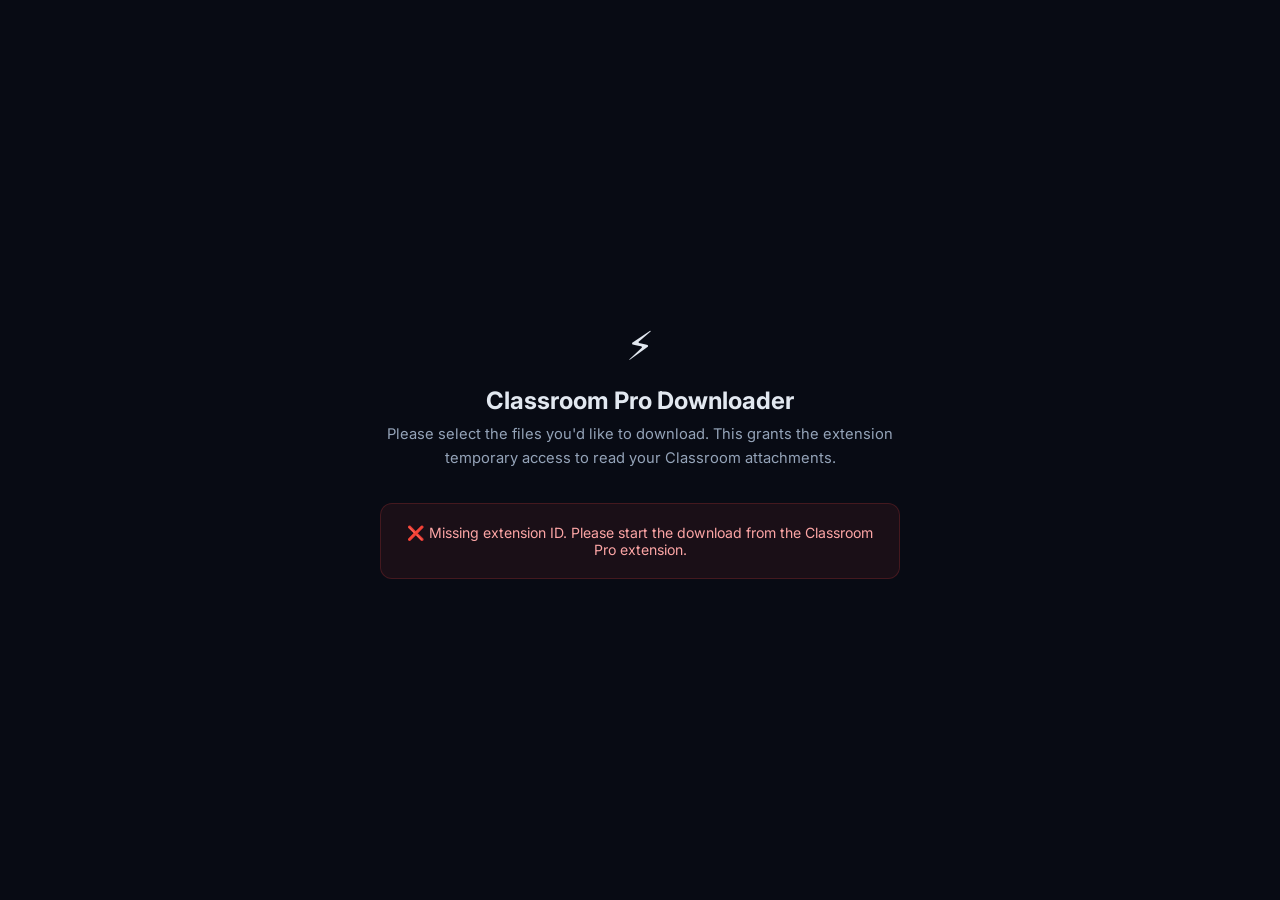
==== picker/index.html @ 8fecfd11 "Picker added" ====
<!DOCTYPE html>
<html lang="en">
<head>
  <meta charset="UTF-8" />
  <meta name="viewport" content="width=device-width, initial-scale=1.0" />
  <title>Select Files — Classroom Pro Downloader</title>
  <link href="https://fonts.googleapis.com/css2?family=Inter:wght@400;500;600;700&display=swap" rel="stylesheet" />
  <style>
    *, *::before, *::after { box-sizing: border-box; margin: 0; padding: 0; }
    body {
      font-family: 'Inter', system-ui, sans-serif;
      background: #080b14;
      color: #e2e8f0;
      display: flex;
      align-items: center;
      justify-content: center;
      min-height: 100vh;
      padding: 24px;
    }
    .container {
      text-align: center;
      max-width: 520px;
    }
    .logo { font-size: 2.5rem; margin-bottom: 16px; }
    h1 {
      font-size: 1.5rem;
      font-weight: 700;
      margin-bottom: 8px;
    }
    .subtitle {
      color: #94a3b8;
      font-size: 0.92rem;
      margin-bottom: 32px;
      line-height: 1.6;
    }
    .spinner-wrap {
      display: flex;
      align-items: center;
      justify-content: center;
      gap: 12px;
      padding: 20px;
      background: rgba(59,130,246,0.06);
      border: 1px solid rgba(59,130,246,0.15);
      border-radius: 12px;
      margin-bottom: 24px;
    }
    .spinner {
      width: 24px; height: 24px;
      border: 3px solid rgba(59,130,246,0.2);
      border-top-color: #3b82f6;
      border-radius: 50%;
      animation: spin 0.8s linear infinite;
    }
    @keyframes spin { to { transform: rotate(360deg); } }
    .status { color: #93c5fd; font-size: 0.88rem; font-weight: 500; }
    .instructions {
      background: rgba(255,255,255,0.03);
      border: 1px solid rgba(255,255,255,0.08);
      border-radius: 12px;
      padding: 20px;
      text-align: left;
      font-size: 0.85rem;
      color: #94a3b8;
      line-height: 1.7;
    }
    .instructions strong { color: #e2e8f0; }
    .instructions ol { padding-left: 20px; }
    .instructions li { margin-bottom: 6px; }
    .error-box {
      background: rgba(239,68,68,0.08);
      border: 1px solid rgba(239,68,68,0.2);
      border-radius: 12px;
      padding: 20px;
      color: #fca5a5;
      font-size: 0.88rem;
      display: none;
    }
    .success-box {
      background: rgba(52,211,153,0.08);
      border: 1px solid rgba(52,211,153,0.2);
      border-radius: 12px;
      padding: 20px;
      color: #6ee7b7;
      font-size: 0.88rem;
      display: none;
    }
  </style>
</head>
<body>

<div class="container">
  <div class="logo">⚡</div>
  <h1>Classroom Pro Downloader</h1>
  <p class="subtitle">Please select the files you'd like to download. This grants the extension temporary access to read your Classroom attachments.</p>

  <div class="spinner-wrap" id="loading-state">
    <div class="spinner"></div>
    <span class="status" id="status-text">Loading file selector...</span>
  </div>

  <div class="instructions" id="instructions">
    <strong>Quick Guide:</strong>
    <ol>
      <li>A file picker will appear shortly</li>
      <li>Press <strong>Ctrl+A</strong> (or <strong>Cmd+A</strong> on Mac) to select all files</li>
      <li>Click <strong>"Select"</strong> to confirm</li>
      <li>This tab will close automatically and your download will begin</li>
    </ol>
  </div>

  <div class="error-box" id="error-state"></div>
  <div class="success-box" id="success-state">✅ Files selected! This tab will close automatically...</div>
</div>

<!-- Google Picker API -->
<script src="https://apis.google.com/js/api.js"></script>
<script>
  // ─── Configuration ───
  // IMPORTANT: Replace with your Google API Browser Key
  const API_KEY = 'YOUR_API_KEY_HERE';

  // ─── Read URL Parameters ───
  const params = new URLSearchParams(window.location.search);
  const extensionId = params.get('extId');
  const requestId = params.get('reqId');

  const statusText = document.getElementById('status-text');
  const loadingState = document.getElementById('loading-state');
  const errorState = document.getElementById('error-state');
  const successState = document.getElementById('success-state');
  const instructions = document.getElementById('instructions');

  function showError(msg) {
    loadingState.style.display = 'none';
    instructions.style.display = 'none';
    errorState.style.display = 'block';
    errorState.textContent = '❌ ' + msg;
  }

  function showSuccess() {
    loadingState.style.display = 'none';
    instructions.style.display = 'none';
    successState.style.display = 'block';
  }

  // ─── Validate ───
  if (!extensionId) {
    showError('Missing extension ID. Please start the download from the Classroom Pro extension.');
  } else {
    // Request data from the extension
    statusText.textContent = 'Connecting to extension...';

    try {
      chrome.runtime.sendMessage(extensionId, { action: 'requestPickerData' }, (response) => {
        if (chrome.runtime.lastError) {
          showError('Could not connect to extension. Make sure Classroom Pro Downloader is installed and enabled.');
          return;
        }
        if (!response || !response.token || !response.fileIds) {
          showError('No pending file selection. Please start the download from the extension first.');
          return;
        }

        statusText.textContent = 'Opening file picker...';
        initPicker(response.token, response.fileIds);
      });
    } catch (e) {
      showError('Could not connect to extension. Make sure Classroom Pro Downloader is installed.');
    }
  }

  // ─── Initialize Google Picker ───
  function initPicker(token, fileIds) {
    gapi.load('picker', () => {
      try {
        const view = new google.picker.DocsView(google.picker.ViewId.DOCS);
        view.setIncludeFolders(false);

        // Pre-navigate to the specific Classroom file IDs
        if (fileIds && fileIds.length > 0) {
          // setFileIds accepts a comma-separated string
          view.setFileIds(fileIds.join(','));
        }

        const picker = new google.picker.PickerBuilder()
          .addView(view)
          .setOAuthToken(token)
          .setDeveloperKey(API_KEY)
          .setCallback(pickerCallback)
          .enableFeature(google.picker.Feature.MULTISELECT_ENABLED)
          .setTitle('Select Classroom files to download')
          .setSize(window.innerWidth * 0.9, window.innerHeight * 0.85)
          .build();

        picker.setVisible(true);
        loadingState.style.display = 'none';
      } catch (err) {
        showError('Failed to open file picker: ' + err.message);
      }
    });
  }

  // ─── Picker Callback ───
  function pickerCallback(data) {
    if (data.action === google.picker.Action.PICKED) {
      const selectedIds = data.docs.map(doc => doc.id);
      showSuccess();

      // Send selected files back to extension
      chrome.runtime.sendMessage(extensionId, {
        action: 'pickerDone',
        fileIds: selectedIds,
        reqId: requestId
      });
    } else if (data.action === google.picker.Action.CANCEL) {
      // User cancelled
      chrome.runtime.sendMessage(extensionId, {
        action: 'pickerCancelled',
        reqId: requestId
      });
    }
  }
</script>
</body>
</html>
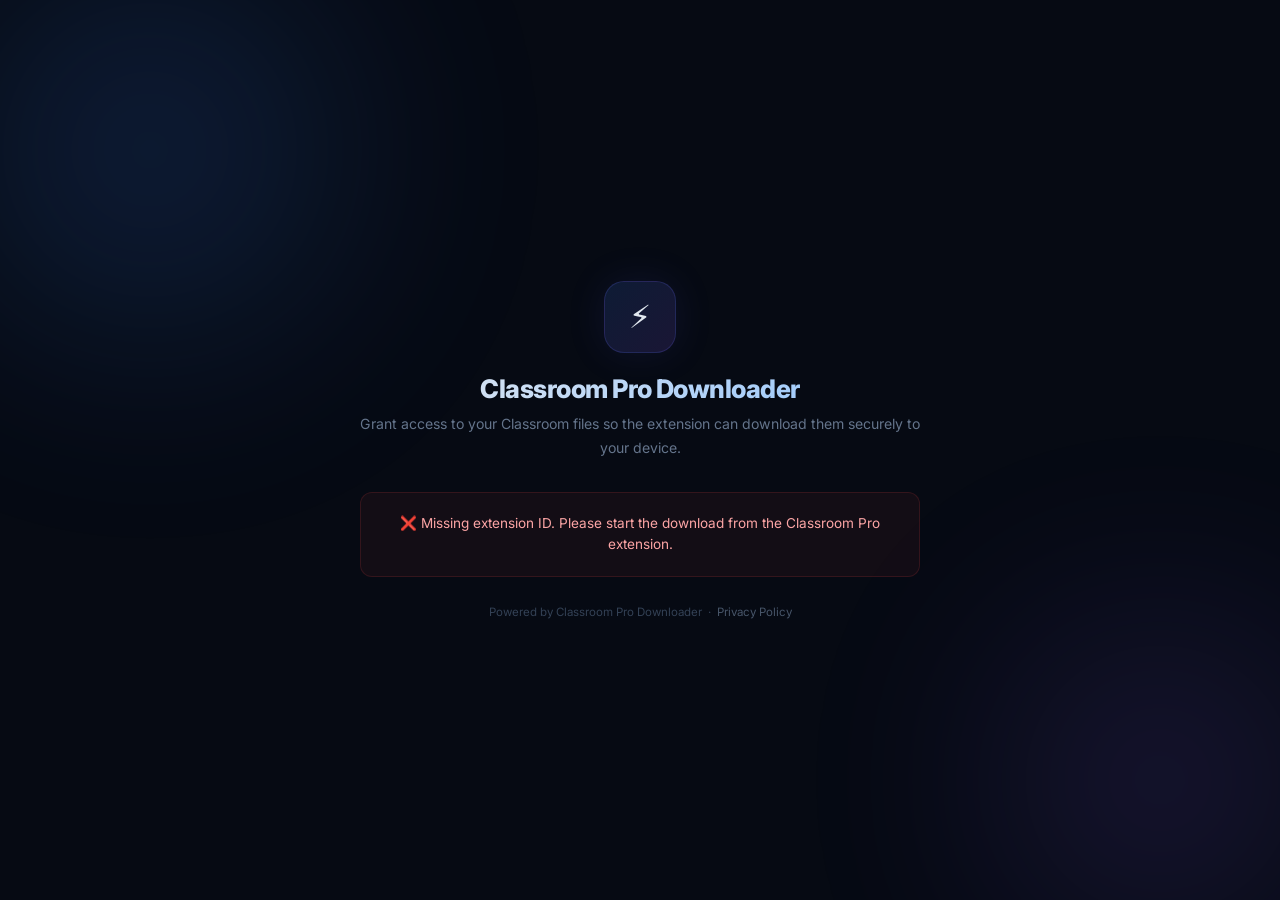
==== commit 8ce5e140: "update UI" ====
--- a/picker/index.html
+++ b/picker/index.html
@@ -1,225 +1,479 @@
 <!DOCTYPE html>
 <html lang="en">
+
 <head>
   <meta charset="UTF-8" />
   <meta name="viewport" content="width=device-width, initial-scale=1.0" />
   <title>Select Files — Classroom Pro Downloader</title>
-  <link href="https://fonts.googleapis.com/css2?family=Inter:wght@400;500;600;700&display=swap" rel="stylesheet" />
+  <link href="https://fonts.googleapis.com/css2?family=Inter:wght@400;500;600;700;800&display=swap" rel="stylesheet" />
   <style>
-    *, *::before, *::after { box-sizing: border-box; margin: 0; padding: 0; }
+    *,
+    *::before,
+    *::after {
+      box-sizing: border-box;
+      margin: 0;
+      padding: 0;
+    }
+
     body {
       font-family: 'Inter', system-ui, sans-serif;
-      background: #080b14;
+      background: #060a13;
       color: #e2e8f0;
+      min-height: 100vh;
+      overflow: hidden;
+    }
+
+    /* ─── Animated Background ─── */
+    .bg-glow {
+      position: fixed;
+      inset: 0;
+      z-index: 0;
+      overflow: hidden;
+      pointer-events: none;
+    }
+
+    .bg-glow::before,
+    .bg-glow::after {
+      content: '';
+      position: absolute;
+      border-radius: 50%;
+      filter: blur(120px);
+      opacity: 0.3;
+      animation: floatGlow 8s ease-in-out infinite alternate;
+    }
+
+    .bg-glow::before {
+      width: 500px;
+      height: 500px;
+      background: radial-gradient(circle, #3b82f6, transparent 70%);
+      top: -100px;
+      left: -100px;
+    }
+
+    .bg-glow::after {
+      width: 400px;
+      height: 400px;
+      background: radial-gradient(circle, #8b5cf6, transparent 70%);
+      bottom: -80px;
+      right: -80px;
+      animation-delay: -4s;
+    }
+
+    @keyframes floatGlow {
+      0% { transform: translate(0, 0) scale(1); }
+      100% { transform: translate(40px, 30px) scale(1.15); }
+    }
+
+    /* ─── Layout ─── */
+    .page-wrap {
+      position: relative;
+      z-index: 1;
       display: flex;
       align-items: center;
       justify-content: center;
       min-height: 100vh;
       padding: 24px;
     }
+
     .container {
       text-align: center;
-      max-width: 520px;
-    }
-    .logo { font-size: 2.5rem; margin-bottom: 16px; }
-    h1 {
-      font-size: 1.5rem;
-      font-weight: 700;
-      margin-bottom: 8px;
-    }
-    .subtitle {
-      color: #94a3b8;
-      font-size: 0.92rem;
-      margin-bottom: 32px;
-      line-height: 1.6;
-    }
-    .spinner-wrap {
-      display: flex;
+      max-width: 560px;
+      width: 100%;
+    }
+
+    /* ─── Logo ─── */
+    .logo-wrap {
+      display: inline-flex;
       align-items: center;
       justify-content: center;
+      width: 72px;
+      height: 72px;
+      border-radius: 20px;
+      background: linear-gradient(135deg, rgba(59, 130, 246, 0.15), rgba(139, 92, 246, 0.15));
+      border: 1px solid rgba(99, 102, 241, 0.2);
+      margin-bottom: 20px;
+      font-size: 2rem;
+      box-shadow: 0 0 40px rgba(99, 102, 241, 0.1);
+    }
+
+    h1 {
+      font-size: 1.6rem;
+      font-weight: 800;
+      background: linear-gradient(135deg, #e2e8f0, #93c5fd);
+      -webkit-background-clip: text;
+      -webkit-text-fill-color: transparent;
+      background-clip: text;
+      margin-bottom: 8px;
+      letter-spacing: -0.02em;
+    }
+
+    .subtitle {
+      color: #64748b;
+      font-size: 0.88rem;
+      margin-bottom: 32px;
+      line-height: 1.7;
+    }
+
+    /* ─── Status Card ─── */
+    .status-card {
+      background: rgba(255, 255, 255, 0.03);
+      border: 1px solid rgba(255, 255, 255, 0.06);
+      border-radius: 16px;
+      padding: 28px;
+      margin-bottom: 20px;
+      backdrop-filter: blur(12px);
+    }
+
+    .spinner-row {
+      display: flex;
+      align-items: center;
+      justify-content: center;
+      gap: 14px;
+      margin-bottom: 16px;
+    }
+
+    .spinner {
+      width: 22px;
+      height: 22px;
+      border: 2.5px solid rgba(99, 102, 241, 0.2);
+      border-top-color: #818cf8;
+      border-radius: 50%;
+      animation: spin 0.7s linear infinite;
+    }
+
+    @keyframes spin {
+      to { transform: rotate(360deg); }
+    }
+
+    .status-text {
+      color: #a5b4fc;
+      font-size: 0.9rem;
+      font-weight: 600;
+    }
+
+    /* ─── Steps ─── */
+    .steps {
+      display: flex;
+      flex-direction: column;
+      gap: 10px;
+      text-align: left;
+    }
+
+    .step {
+      display: flex;
+      align-items: flex-start;
       gap: 12px;
-      padding: 20px;
-      background: rgba(59,130,246,0.06);
-      border: 1px solid rgba(59,130,246,0.15);
-      border-radius: 12px;
-      margin-bottom: 24px;
-    }
-    .spinner {
-      width: 24px; height: 24px;
-      border: 3px solid rgba(59,130,246,0.2);
-      border-top-color: #3b82f6;
-      border-radius: 50%;
-      animation: spin 0.8s linear infinite;
-    }
-    @keyframes spin { to { transform: rotate(360deg); } }
-    .status { color: #93c5fd; font-size: 0.88rem; font-weight: 500; }
-    .instructions {
-      background: rgba(255,255,255,0.03);
-      border: 1px solid rgba(255,255,255,0.08);
-      border-radius: 12px;
-      padding: 20px;
-      text-align: left;
-      font-size: 0.85rem;
-      color: #94a3b8;
-      line-height: 1.7;
-    }
-    .instructions strong { color: #e2e8f0; }
-    .instructions ol { padding-left: 20px; }
-    .instructions li { margin-bottom: 6px; }
+      padding: 12px 14px;
+      border-radius: 10px;
+      background: rgba(255, 255, 255, 0.02);
+      border: 1px solid rgba(255, 255, 255, 0.04);
+      transition: all 0.3s ease;
+    }
+
+    .step.active {
+      background: rgba(99, 102, 241, 0.06);
+      border-color: rgba(99, 102, 241, 0.15);
+    }
+
+    .step.done {
+      background: rgba(52, 211, 153, 0.05);
+      border-color: rgba(52, 211, 153, 0.12);
+    }
+
+    .step-num {
+      flex-shrink: 0;
+      width: 28px;
+      height: 28px;
+      border-radius: 8px;
+      display: flex;
+      align-items: center;
+      justify-content: center;
+      font-size: 0.75rem;
+      font-weight: 700;
+      background: rgba(99, 102, 241, 0.1);
+      color: #818cf8;
+      border: 1px solid rgba(99, 102, 241, 0.2);
+    }
+
+    .step.done .step-num {
+      background: rgba(52, 211, 153, 0.15);
+      color: #34d399;
+      border-color: rgba(52, 211, 153, 0.3);
+    }
+
+    .step-content {
+      flex: 1;
+    }
+
+    .step-title {
+      font-size: 0.82rem;
+      font-weight: 600;
+      color: #cbd5e1;
+      margin-bottom: 2px;
+    }
+
+    .step.done .step-title {
+      color: #6ee7b7;
+    }
+
+    .step-desc {
+      font-size: 0.75rem;
+      color: #475569;
+      line-height: 1.5;
+    }
+
+    .step.active .step-desc {
+      color: #64748b;
+    }
+
+    /* ─── Keyboard Hint ─── */
+    .kbd-hint {
+      margin-top: 20px;
+      padding: 14px 18px;
+      background: linear-gradient(135deg, rgba(251, 191, 36, 0.06), rgba(245, 158, 11, 0.04));
+      border: 1px solid rgba(251, 191, 36, 0.12);
+      border-radius: 10px;
+      display: flex;
+      align-items: center;
+      gap: 10px;
+      font-size: 0.8rem;
+      color: #fcd34d;
+    }
+
+    .kbd-hint kbd {
+      display: inline-block;
+      padding: 2px 7px;
+      border-radius: 5px;
+      background: rgba(255, 255, 255, 0.08);
+      border: 1px solid rgba(255, 255, 255, 0.12);
+      font-family: 'Inter', monospace;
+      font-size: 0.72rem;
+      font-weight: 700;
+      color: #e2e8f0;
+    }
+
+    /* ─── Error & Success ─── */
     .error-box {
-      background: rgba(239,68,68,0.08);
-      border: 1px solid rgba(239,68,68,0.2);
+      background: rgba(239, 68, 68, 0.06);
+      border: 1px solid rgba(239, 68, 68, 0.15);
       border-radius: 12px;
       padding: 20px;
       color: #fca5a5;
-      font-size: 0.88rem;
+      font-size: 0.85rem;
       display: none;
-    }
+      line-height: 1.6;
+    }
+
     .success-box {
-      background: rgba(52,211,153,0.08);
-      border: 1px solid rgba(52,211,153,0.2);
+      background: rgba(52, 211, 153, 0.06);
+      border: 1px solid rgba(52, 211, 153, 0.15);
       border-radius: 12px;
-      padding: 20px;
+      padding: 24px;
       color: #6ee7b7;
-      font-size: 0.88rem;
+      font-size: 0.9rem;
+      font-weight: 600;
       display: none;
+    }
+
+    .success-box .sub {
+      font-size: 0.78rem;
+      font-weight: 400;
+      color: #34d399;
+      margin-top: 6px;
+    }
+
+    /* ─── Footer ─── */
+    .footer {
+      margin-top: 28px;
+      font-size: 0.72rem;
+      color: #334155;
+    }
+
+    .footer a {
+      color: #475569;
+      text-decoration: none;
     }
   </style>
 </head>
+
 <body>
-
-<div class="container">
-  <div class="logo">⚡</div>
-  <h1>Classroom Pro Downloader</h1>
-  <p class="subtitle">Please select the files you'd like to download. This grants the extension temporary access to read your Classroom attachments.</p>
-
-  <div class="spinner-wrap" id="loading-state">
-    <div class="spinner"></div>
-    <span class="status" id="status-text">Loading file selector...</span>
+  <div class="bg-glow"></div>
+
+  <div class="page-wrap">
+    <div class="container">
+      <div class="logo-wrap">⚡</div>
+      <h1>Classroom Pro Downloader</h1>
+      <p class="subtitle">Grant access to your Classroom files so the extension can download them securely to your device.</p>
+
+      <!-- Status Card -->
+      <div class="status-card" id="main-card">
+        <div class="spinner-row" id="loading-state">
+          <div class="spinner"></div>
+          <span class="status-text" id="status-text">Connecting to extension...</span>
+        </div>
+
+        <div class="steps" id="steps">
+          <div class="step active" id="step-1">
+            <div class="step-num">1</div>
+            <div class="step-content">
+              <div class="step-title">Google's file picker opens</div>
+              <div class="step-desc">A dialog from Google will appear showing your Classroom files</div>
+            </div>
+          </div>
+          <div class="step" id="step-2">
+            <div class="step-num">2</div>
+            <div class="step-content">
+              <div class="step-title">Select all files</div>
+              <div class="step-desc">Click any file, then press Ctrl+A to select all</div>
+            </div>
+          </div>
+          <div class="step" id="step-3">
+            <div class="step-num">3</div>
+            <div class="step-content">
+              <div class="step-title">Click "Select" to confirm</div>
+              <div class="step-desc">This tab closes automatically and your download begins</div>
+            </div>
+          </div>
+        </div>
+
+        <div class="kbd-hint" id="kbd-hint">
+          💡 <span>Pro tip: Press <kbd>Ctrl</kbd> + <kbd>A</kbd> inside the picker to select all files at once</span>
+        </div>
+      </div>
+
+      <div class="error-box" id="error-state"></div>
+      <div class="success-box" id="success-state">
+        ✅ Files selected successfully!
+        <div class="sub">Returning to Classroom — your download will begin shortly...</div>
+      </div>
+
+      <div class="footer">
+        Powered by Classroom Pro Downloader &nbsp;·&nbsp;
+        <a href="https://classroom.mohsinkhandevs.com/privacy" target="_blank">Privacy Policy</a>
+      </div>
+    </div>
   </div>
 
-  <div class="instructions" id="instructions">
-    <strong>Quick Guide:</strong>
-    <ol>
-      <li>A file picker will appear shortly</li>
-      <li>Press <strong>Ctrl+A</strong> (or <strong>Cmd+A</strong> on Mac) to select all files</li>
-      <li>Click <strong>"Select"</strong> to confirm</li>
-      <li>This tab will close automatically and your download will begin</li>
-    </ol>
-  </div>
-
-  <div class="error-box" id="error-state"></div>
-  <div class="success-box" id="success-state">✅ Files selected! This tab will close automatically...</div>
-</div>
-
-<!-- Google Picker API -->
-<script src="https://apis.google.com/js/api.js"></script>
-<script>
-  // ─── Configuration ───
-  // IMPORTANT: Replace with your Google API Browser Key
-  const API_KEY = 'YOUR_API_KEY_HERE';
-
-  // ─── Read URL Parameters ───
-  const params = new URLSearchParams(window.location.search);
-  const extensionId = params.get('extId');
-  const requestId = params.get('reqId');
-
-  const statusText = document.getElementById('status-text');
-  const loadingState = document.getElementById('loading-state');
-  const errorState = document.getElementById('error-state');
-  const successState = document.getElementById('success-state');
-  const instructions = document.getElementById('instructions');
-
-  function showError(msg) {
-    loadingState.style.display = 'none';
-    instructions.style.display = 'none';
-    errorState.style.display = 'block';
-    errorState.textContent = '❌ ' + msg;
-  }
-
-  function showSuccess() {
-    loadingState.style.display = 'none';
-    instructions.style.display = 'none';
-    successState.style.display = 'block';
-  }
-
-  // ─── Validate ───
-  if (!extensionId) {
-    showError('Missing extension ID. Please start the download from the Classroom Pro extension.');
-  } else {
-    // Request data from the extension
-    statusText.textContent = 'Connecting to extension...';
-
-    try {
-      chrome.runtime.sendMessage(extensionId, { action: 'requestPickerData' }, (response) => {
-        if (chrome.runtime.lastError) {
-          showError('Could not connect to extension. Make sure Classroom Pro Downloader is installed and enabled.');
-          return;
+  <!-- Google Picker API -->
+  <script src="https://apis.google.com/js/api.js"></script>
+  <script>
+    // ─── Configuration ───
+    const API_KEY = 'AIzaSyCq74z-YTMd9fXapv0yS3p6VvoRltsOGTQ';
+
+    // ─── Read URL Parameters ───
+    const params = new URLSearchParams(window.location.search);
+    const extensionId = params.get('extId');
+    const requestId = params.get('reqId');
+
+    const statusText = document.getElementById('status-text');
+    const loadingState = document.getElementById('loading-state');
+    const mainCard = document.getElementById('main-card');
+    const errorState = document.getElementById('error-state');
+    const successState = document.getElementById('success-state');
+    const step1 = document.getElementById('step-1');
+    const step2 = document.getElementById('step-2');
+    const step3 = document.getElementById('step-3');
+    const kbdHint = document.getElementById('kbd-hint');
+
+    function showError(msg) {
+      mainCard.style.display = 'none';
+      errorState.style.display = 'block';
+      errorState.textContent = '❌ ' + msg;
+    }
+
+    function showSuccess() {
+      mainCard.style.display = 'none';
+      successState.style.display = 'block';
+    }
+
+    function markStepDone(step) {
+      step.classList.remove('active');
+      step.classList.add('done');
+      step.querySelector('.step-num').textContent = '✓';
+    }
+
+    function markStepActive(step) {
+      step.classList.add('active');
+    }
+
+    // ─── Validate ───
+    if (!extensionId) {
+      showError('Missing extension ID. Please start the download from the Classroom Pro extension.');
+    } else {
+      try {
+        chrome.runtime.sendMessage(extensionId, { action: 'requestPickerData' }, (response) => {
+          if (chrome.runtime.lastError) {
+            showError('Could not connect to extension. Make sure Classroom Pro Downloader is installed and enabled.');
+            return;
+          }
+          if (!response || !response.token || !response.fileIds) {
+            showError('No pending file selection. Please start the download from the extension first.');
+            return;
+          }
+
+          statusText.textContent = 'Opening file picker...';
+          markStepDone(step1);
+          markStepActive(step2);
+          initPicker(response.token, response.fileIds);
+        });
+      } catch (e) {
+        showError('Could not connect to extension. Make sure Classroom Pro Downloader is installed.');
+      }
+    }
+
+    // ─── Initialize Google Picker ───
+    function initPicker(token, fileIds) {
+      gapi.load('picker', () => {
+        try {
+          const view = new google.picker.DocsView(google.picker.ViewId.DOCS);
+          view.setIncludeFolders(false);
+
+          if (fileIds && fileIds.length > 0) {
+            view.setFileIds(fileIds.join(','));
+          }
+
+          const picker = new google.picker.PickerBuilder()
+            .addView(view)
+            .setOAuthToken(token)
+            .setDeveloperKey(API_KEY)
+            .setCallback(pickerCallback)
+            .enableFeature(google.picker.Feature.MULTISELECT_ENABLED)
+            .setTitle('Select Classroom files to download')
+            .setSize(Math.min(window.innerWidth * 0.92, 1000), Math.min(window.innerHeight * 0.8, 600))
+            .build();
+
+          picker.setVisible(true);
+          loadingState.style.display = 'none';
+        } catch (err) {
+          showError('Failed to open file picker: ' + err.message);
         }
-        if (!response || !response.token || !response.fileIds) {
-          showError('No pending file selection. Please start the download from the extension first.');
-          return;
-        }
-
-        statusText.textContent = 'Opening file picker...';
-        initPicker(response.token, response.fileIds);
       });
-    } catch (e) {
-      showError('Could not connect to extension. Make sure Classroom Pro Downloader is installed.');
-    }
-  }
-
-  // ─── Initialize Google Picker ───
-  function initPicker(token, fileIds) {
-    gapi.load('picker', () => {
-      try {
-        const view = new google.picker.DocsView(google.picker.ViewId.DOCS);
-        view.setIncludeFolders(false);
-
-        // Pre-navigate to the specific Classroom file IDs
-        if (fileIds && fileIds.length > 0) {
-          // setFileIds accepts a comma-separated string
-          view.setFileIds(fileIds.join(','));
-        }
-
-        const picker = new google.picker.PickerBuilder()
-          .addView(view)
-          .setOAuthToken(token)
-          .setDeveloperKey(API_KEY)
-          .setCallback(pickerCallback)
-          .enableFeature(google.picker.Feature.MULTISELECT_ENABLED)
-          .setTitle('Select Classroom files to download')
-          .setSize(window.innerWidth * 0.9, window.innerHeight * 0.85)
-          .build();
-
-        picker.setVisible(true);
-        loadingState.style.display = 'none';
-      } catch (err) {
-        showError('Failed to open file picker: ' + err.message);
+    }
+
+    // ─── Picker Callback ───
+    function pickerCallback(data) {
+      if (data.action === google.picker.Action.PICKED) {
+        const selectedIds = data.docs.map(doc => doc.id);
+
+        markStepDone(step2);
+        markStepDone(step3);
+        kbdHint.style.display = 'none';
+
+        setTimeout(() => showSuccess(), 400);
+
+        chrome.runtime.sendMessage(extensionId, {
+          action: 'pickerDone',
+          fileIds: selectedIds,
+          reqId: requestId
+        });
+      } else if (data.action === google.picker.Action.CANCEL) {
+        chrome.runtime.sendMessage(extensionId, {
+          action: 'pickerCancelled',
+          reqId: requestId
+        });
       }
-    });
-  }
-
-  // ─── Picker Callback ───
-  function pickerCallback(data) {
-    if (data.action === google.picker.Action.PICKED) {
-      const selectedIds = data.docs.map(doc => doc.id);
-      showSuccess();
-
-      // Send selected files back to extension
-      chrome.runtime.sendMessage(extensionId, {
-        action: 'pickerDone',
-        fileIds: selectedIds,
-        reqId: requestId
-      });
-    } else if (data.action === google.picker.Action.CANCEL) {
-      // User cancelled
-      chrome.runtime.sendMessage(extensionId, {
-        action: 'pickerCancelled',
-        reqId: requestId
-      });
-    }
-  }
-</script>
+    }
+  </script>
 </body>
-</html>
+
+</html>
